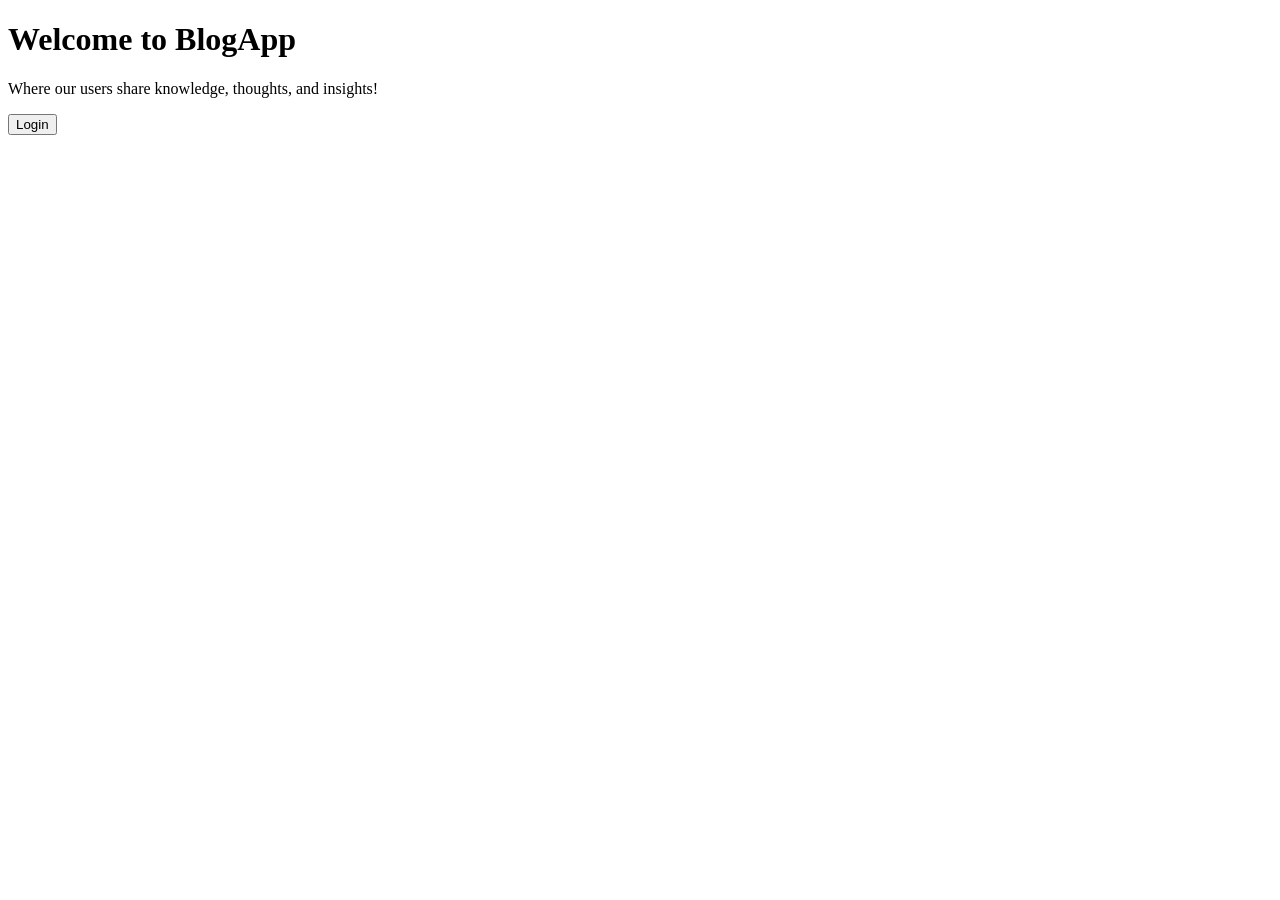
==== Html/index.html @ dd2cdbca "initial commit" ====
<!DOCTYPE html>
<html lang="en">
<head>
  <meta charset="UTF-8" />
  <meta name="viewport" content="width=device-width, initial-scale=1.0" />
  <title>Welcome | BlogApp</title>
  <link rel="stylesheet" href="D:\Angular_Tasks\Blog1_Project\CSS\index-login.css" />
</head>
<body>
  <div class="welcome-container">
    <h1>Welcome to BlogApp</h1>
    <p>Where our users share knowledge, thoughts, and insights!</p>
    <button class="login-btn" onclick="location.href='login.html'">Login</button>
  </div>
</body>
</html>
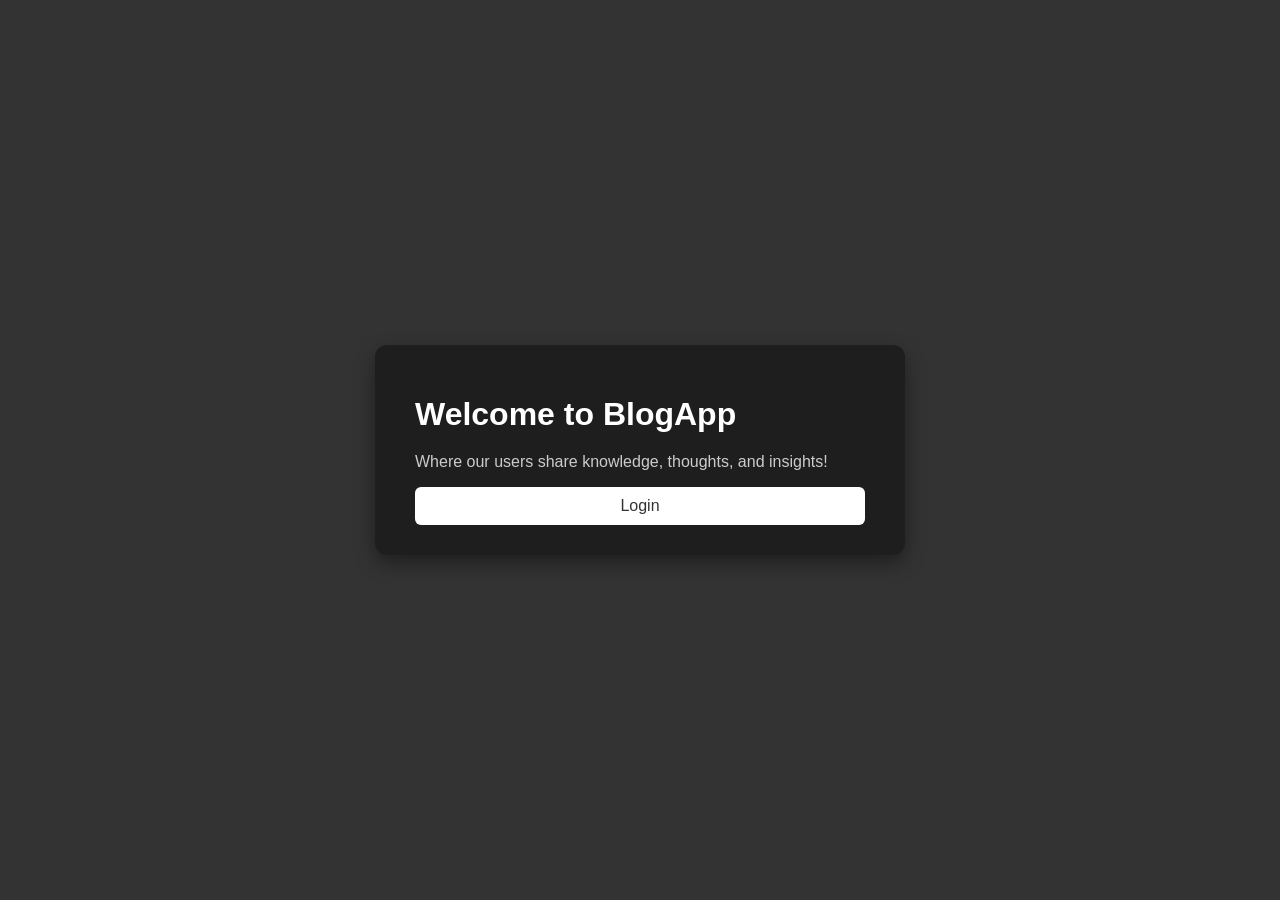
==== commit 7580a52f: "optimized code" ====
--- a/Html/index.html
+++ b/Html/index.html
@@ -4,7 +4,7 @@
   <meta charset="UTF-8" />
   <meta name="viewport" content="width=device-width, initial-scale=1.0" />
   <title>Welcome | BlogApp</title>
-  <link rel="stylesheet" href="D:\Angular_Tasks\Blog1_Project\CSS\index-login.css" />
+  <link rel="stylesheet" href="..\CSS\index-login.css" />
 </head>
 <body>
   <div class="welcome-container">
